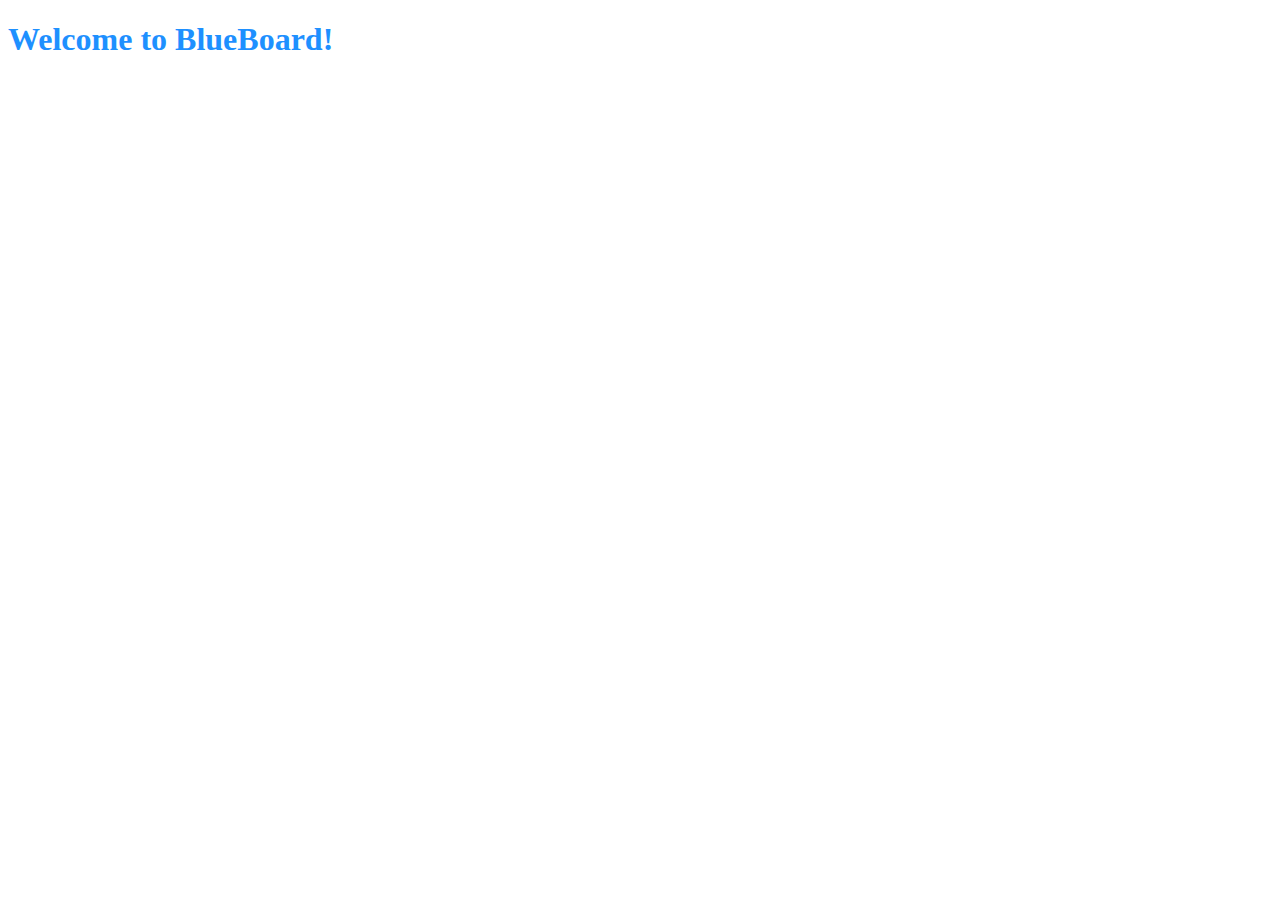
==== src/main/webapp/index.html @ 4c7f586b "Created login and register web pages" ====
<!DOCTYPE html>
<html lang="en">
<head>
    <meta charset="UTF-8">
    <title>BlueBoard</title>
    <link rel="stylesheet" href="./styles.css"/>
</head>
<body>
<h1 class="heading-color">Welcome to BlueBoard!</h1>
</body>
</html>
---- src/main/webapp/styles.css ----
.heading-color {
    color: dodgerblue;
}

.subfont-size {
    font-size: smaller;
}
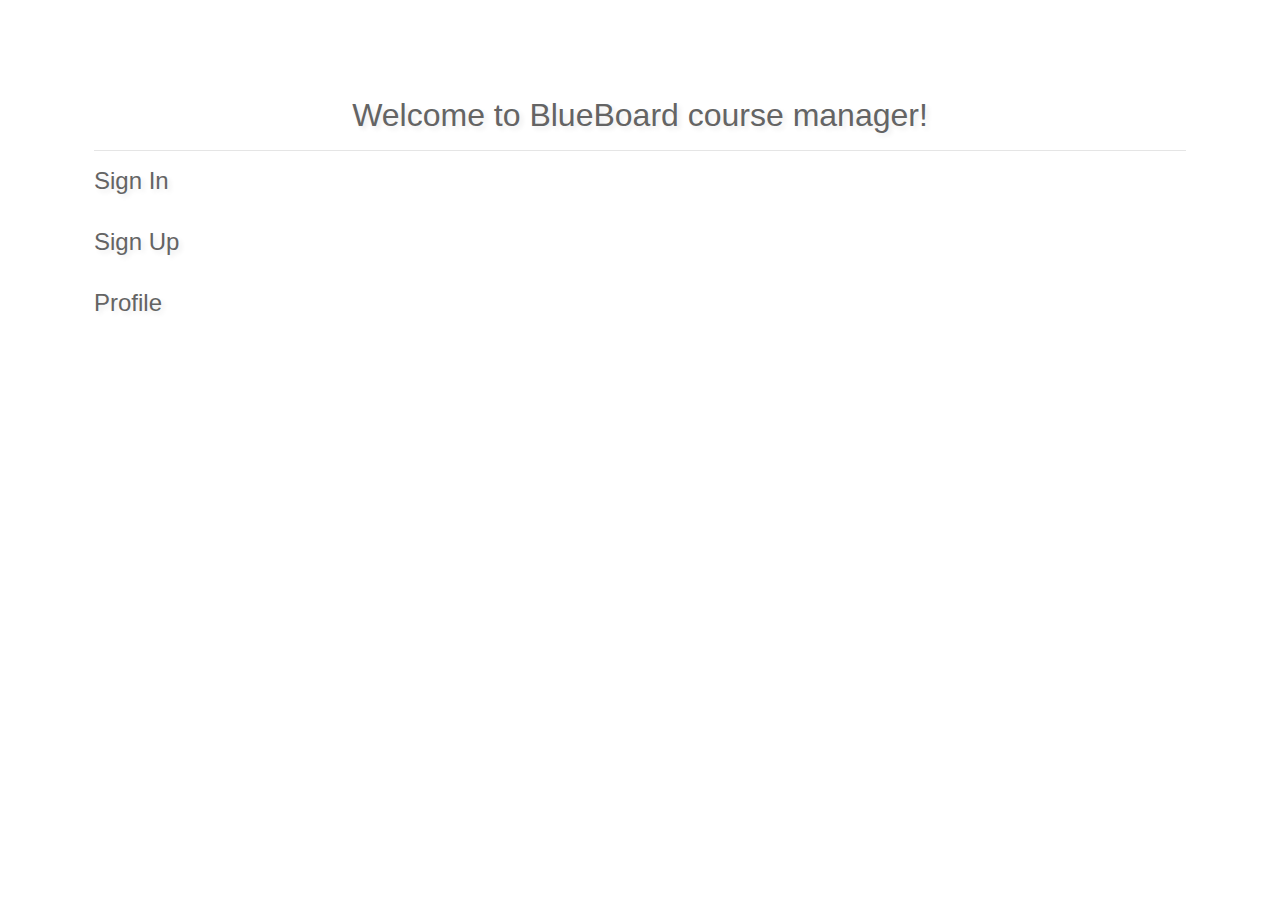
==== commit a6ea0eaf: "Created (static) Profile, setup favicon and logos" ====
--- a/src/main/webapp/index.html
+++ b/src/main/webapp/index.html
@@ -2,10 +2,21 @@
 <html lang="en">
 <head>
     <meta charset="UTF-8">
+    <meta name="viewport" content="width=device-width, initial-scale=1, user-scalable=no">
+    <link rel="icon" href="bb-favicon.png" type="image/x-icon"/>
+    <link rel="stylesheet" href="https://stackpath.bootstrapcdn.com/bootstrap/4.5.2/css/bootstrap.min.css"
+          integrity="sha384-JcKb8q3iqJ61gNV9KGb8thSsNjpSL0n8PARn9HuZOnIxN0hoP+VmmDGMN5t9UJ0Z" crossorigin="anonymous"/>
+    <link rel="stylesheet" href="./styles.css"/>
     <title>BlueBoard</title>
-    <link rel="stylesheet" href="./styles.css"/>
 </head>
 <body>
-<h1 class="heading-color">Welcome to BlueBoard!</h1>
+<div class="p-4 mt-4 mb-4 bg-white rounded container">
+    <img src="../bb-logo.jpg" class="mx-auto d-block mb-5 img-fluid" alt width="278"/>
+    <h2 class="text-color text-lite-shadow text-center mb-2">Welcome to BlueBoard course manager!</h2>
+    <hr>
+    <h4><a class="text-color text-lite-shadow mb-4" href="login/login.template.client.html">Sign In</a></h4><br>
+    <h4><a class="text-color text-lite-shadow mb-4" href="register/register.template.client.html">Sign Up</a></h4><br>
+    <h4><a class="text-color text-lite-shadow" href="profile/profile.template.client.html">Profile</a></h4>
+</div>
 </body>
 </html>--- a/src/main/webapp/styles.css
+++ b/src/main/webapp/styles.css
@@ -1,7 +1,26 @@
+.text-color {
+    color: #646464;
+    outline-color: #a9a9a9;
+}
+
+.logo-header {
+    width: 50%;
+    height: auto;
+}
+
+.text-lite-shadow {
+    text-shadow: 3px 3px 5px #ebebeb;
+}
+
 .heading-color {
-    color: dodgerblue;
+    color: #017cfe;
 }
 
 .subfont-size {
     font-size: smaller;
-}+}
+
+.bg-container {
+    background-color: #017cfe;
+}
+
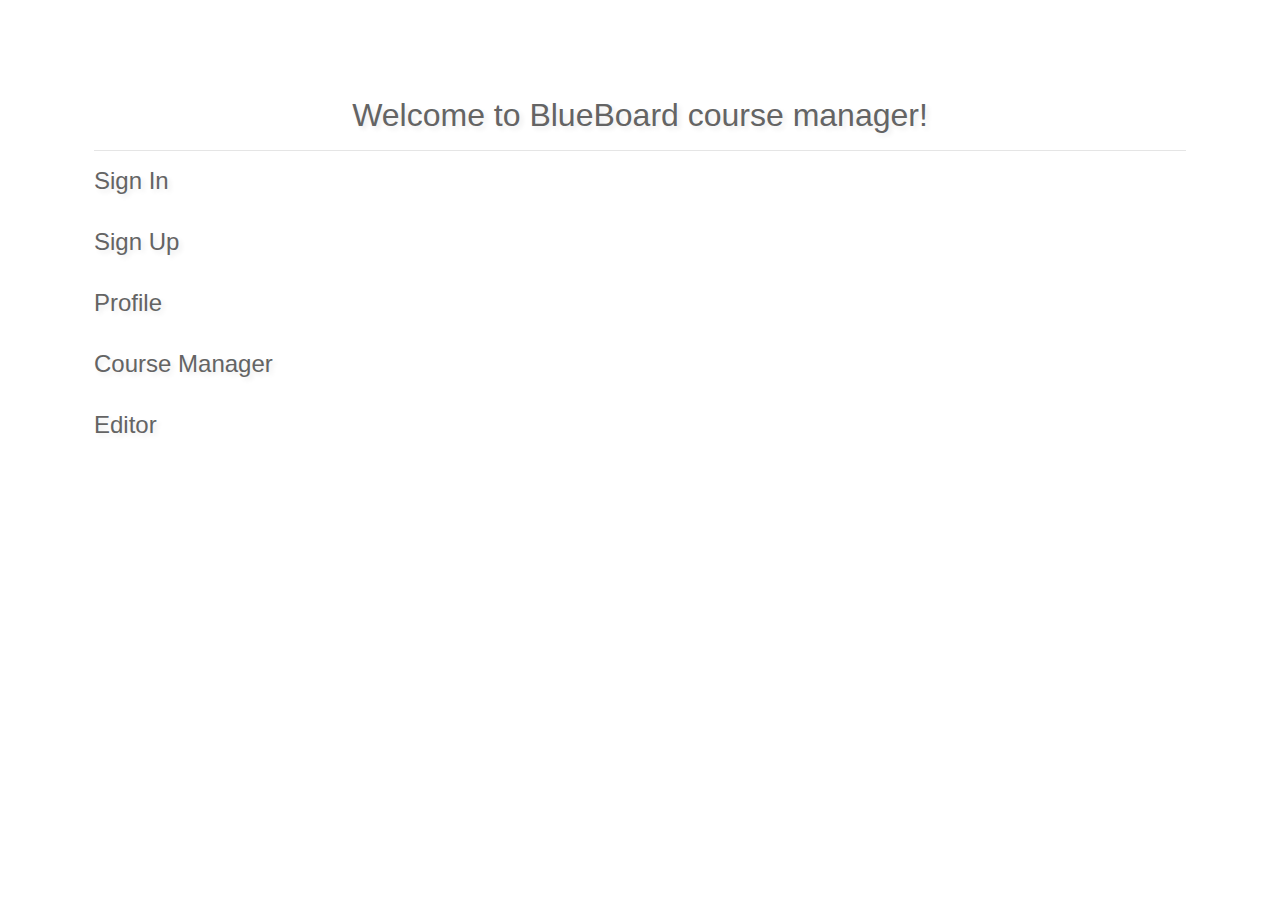
==== commit ebf0f42b: "Created dashboard; updated old modules" ====
--- a/src/main/webapp/index.html
+++ b/src/main/webapp/index.html
@@ -12,11 +12,13 @@
 <body>
 <div class="p-4 mt-4 mb-4 bg-white rounded container">
     <img src="../bb-logo.jpg" class="mx-auto d-block mb-5 img-fluid" alt width="278"/>
-    <h2 class="text-color text-lite-shadow text-center mb-2">Welcome to BlueBoard course manager!</h2>
+    <h2 class="wbdv-standalone-text-color wbdv-lite-text-shadow text-center mb-2">Welcome to BlueBoard course manager!</h2>
     <hr>
-    <h4><a class="text-color text-lite-shadow mb-4" href="login/login.template.client.html">Sign In</a></h4><br>
-    <h4><a class="text-color text-lite-shadow mb-4" href="register/register.template.client.html">Sign Up</a></h4><br>
-    <h4><a class="text-color text-lite-shadow" href="profile/profile.template.client.html">Profile</a></h4>
+    <h4><a class="wbdv-standalone-text-color wbdv-lite-text-shadow mb-4" href="login/login.template.client.html">Sign In</a></h4><br>
+    <h4><a class="wbdv-standalone-text-color wbdv-lite-text-shadow mb-4" href="register/register.template.client.html">Sign Up</a></h4><br>
+    <h4><a class="wbdv-standalone-text-color wbdv-lite-text-shadow" href="profile/profile.template.client.html">Profile</a></h4><br>
+    <h4><a class="wbdv-standalone-text-color wbdv-lite-text-shadow" href="dashboard/dashboard.template.client.html">Course Manager</a></h4><br>
+    <h4><a class="wbdv-standalone-text-color wbdv-lite-text-shadow" href="editor/editor.template.client.html">Editor</a></h4>
 </div>
 </body>
 </html>--- a/src/main/webapp/styles.css
+++ b/src/main/webapp/styles.css
@@ -1,26 +1,33 @@
-.text-color {
+.wbdv-standalone-text-color, .wbdv-fas-color {
     color: #646464;
     outline-color: #a9a9a9;
 }
 
-.logo-header {
-    width: 50%;
-    height: auto;
+.wbdv-blueboard-color {
+    color: #017cfe;
 }
 
-.text-lite-shadow {
+.wbdv-blueboard-bg-comp-color {
+    background-color: #646464 !important;
+}
+
+.wbdv-overlay-text-color {
+    color: whitesmoke;
+}
+
+.wbdv-sub-text-size {
+    font-size: smaller;
+}
+
+.wbdv-lite-text-shadow {
     text-shadow: 3px 3px 5px #ebebeb;
 }
 
-.heading-color {
-    color: #017cfe;
-}
-
-.subfont-size {
-    font-size: smaller;
-}
-
-.bg-container {
-    background-color: #017cfe;
-}
-
+/*.scroll-nav .nav-tabs {*/
+/*    overflow-x: auto;*/
+/*    overflow-y:hidden;*/
+/*    flex-wrap: nowrap;*/
+/*}*/
+/*.scroll-nav .nav-tabs .nav-link .nav-item {*/
+/*    white-space: nowrap;*/
+/*}*/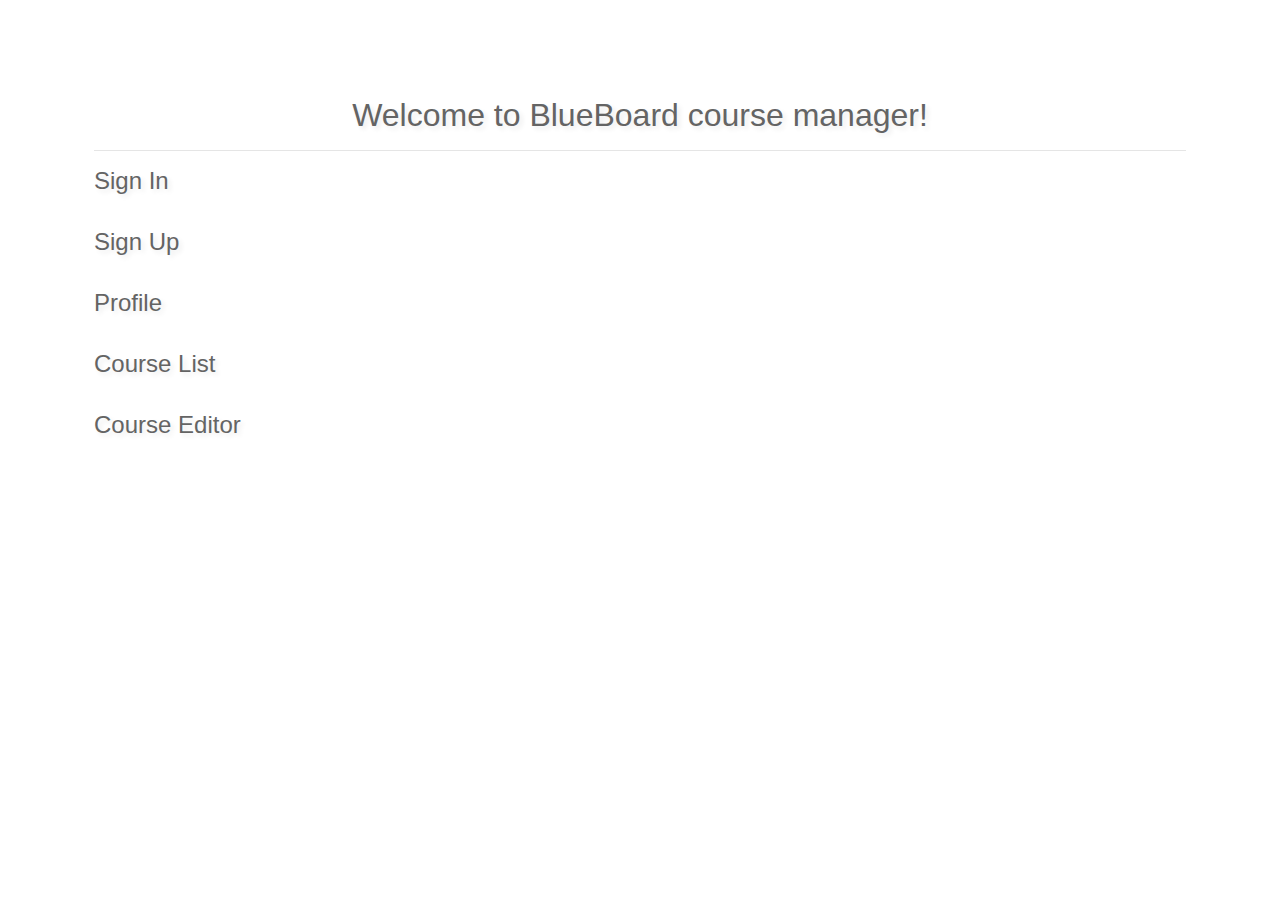
==== commit 46e793bc: "Updated index links" ====
--- a/src/main/webapp/index.html
+++ b/src/main/webapp/index.html
@@ -17,8 +17,8 @@
     <h4><a class="wbdv-standalone-text-color wbdv-lite-text-shadow mb-4" href="login/login.template.client.html">Sign In</a></h4><br>
     <h4><a class="wbdv-standalone-text-color wbdv-lite-text-shadow mb-4" href="register/register.template.client.html">Sign Up</a></h4><br>
     <h4><a class="wbdv-standalone-text-color wbdv-lite-text-shadow" href="profile/profile.template.client.html">Profile</a></h4><br>
-    <h4><a class="wbdv-standalone-text-color wbdv-lite-text-shadow" href="dashboard/dashboard.template.client.html">Course Manager</a></h4><br>
-    <h4><a class="wbdv-standalone-text-color wbdv-lite-text-shadow" href="editor/editor.template.client.html">Editor</a></h4>
+    <h4><a class="wbdv-standalone-text-color wbdv-lite-text-shadow" href="course-list/course-list.template.client.html">Course List</a></h4><br>
+    <h4><a class="wbdv-standalone-text-color wbdv-lite-text-shadow" href="course-editor/course-editor.template.client.html">Course Editor</a></h4>
 </div>
 </body>
 </html>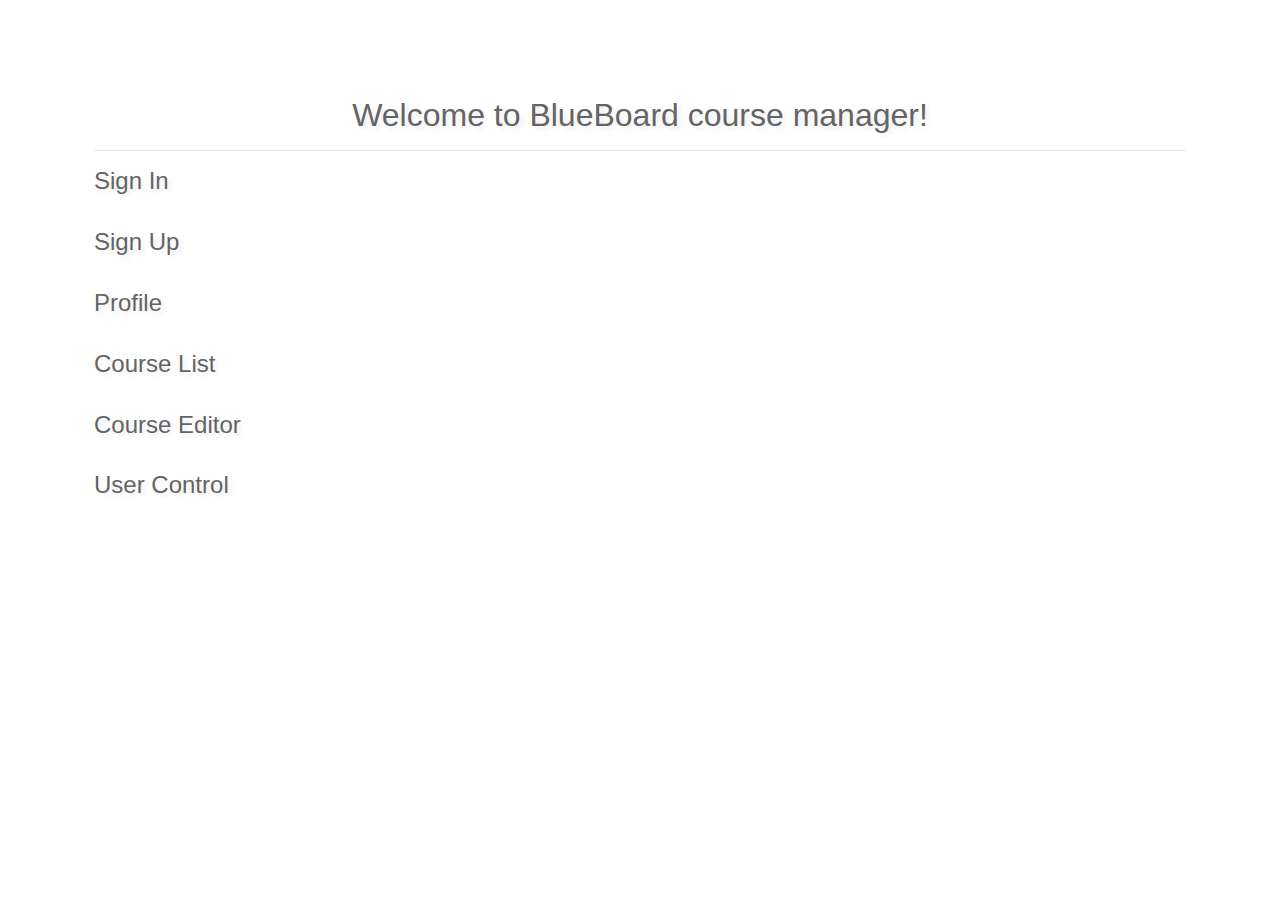
==== commit e1dbe782: "user-admin page and service implemented; var name corrections and other minor changes" ====
--- a/src/main/webapp/index.html
+++ b/src/main/webapp/index.html
@@ -14,11 +14,18 @@
     <img src="../bb-logo.jpg" class="mx-auto d-block mb-5 img-fluid" alt width="278"/>
     <h2 class="wbdv-standalone-text-color wbdv-lite-text-shadow text-center mb-2">Welcome to BlueBoard course manager!</h2>
     <hr>
-    <h4><a class="wbdv-standalone-text-color wbdv-lite-text-shadow mb-4" href="login/login.template.client.html">Sign In</a></h4><br>
-    <h4><a class="wbdv-standalone-text-color wbdv-lite-text-shadow mb-4" href="register/register.template.client.html">Sign Up</a></h4><br>
-    <h4><a class="wbdv-standalone-text-color wbdv-lite-text-shadow" href="profile/profile.template.client.html">Profile</a></h4><br>
-    <h4><a class="wbdv-standalone-text-color wbdv-lite-text-shadow" href="course-list/course-list.template.client.html">Course List</a></h4><br>
-    <h4><a class="wbdv-standalone-text-color wbdv-lite-text-shadow" href="course-editor/course-editor.template.client.html">Course Editor</a></h4>
+    <h4><a class="wbdv-standalone-text-color wbdv-lite-text-shadow mb-4"
+           href="login/login.template.client.html">Sign In</a></h4><br>
+    <h4><a class="wbdv-standalone-text-color wbdv-lite-text-shadow mb-4"
+           href="register/register.template.client.html">Sign Up</a></h4><br>
+    <h4><a class="wbdv-standalone-text-color wbdv-lite-text-shadow"
+           href="profile/profile.template.client.html">Profile</a></h4><br>
+    <h4><a class="wbdv-standalone-text-color wbdv-lite-text-shadow"
+           href="course-list/course-list.template.client.html">Course List</a></h4><br>
+    <h4><a class="wbdv-standalone-text-color wbdv-lite-text-shadow"
+           href="course-editor/course-editor.template.client.html">Course Editor</a></h4><br>
+    <h4><a class="wbdv-standalone-text-color wbdv-lite-text-shadow"
+           href="user-admin/user-admin.template.client.html">User Control</a></h4>
 </div>
 </body>
 </html>--- a/src/main/webapp/styles.css
+++ b/src/main/webapp/styles.css
@@ -9,6 +9,10 @@
 
 .wbdv-blueboard-bg-comp-color {
     background-color: #646464 !important;
+}
+
+.wbdv-bg-ash {
+    background-color: #e9ecef;
 }
 
 .wbdv-overlay-text-color {
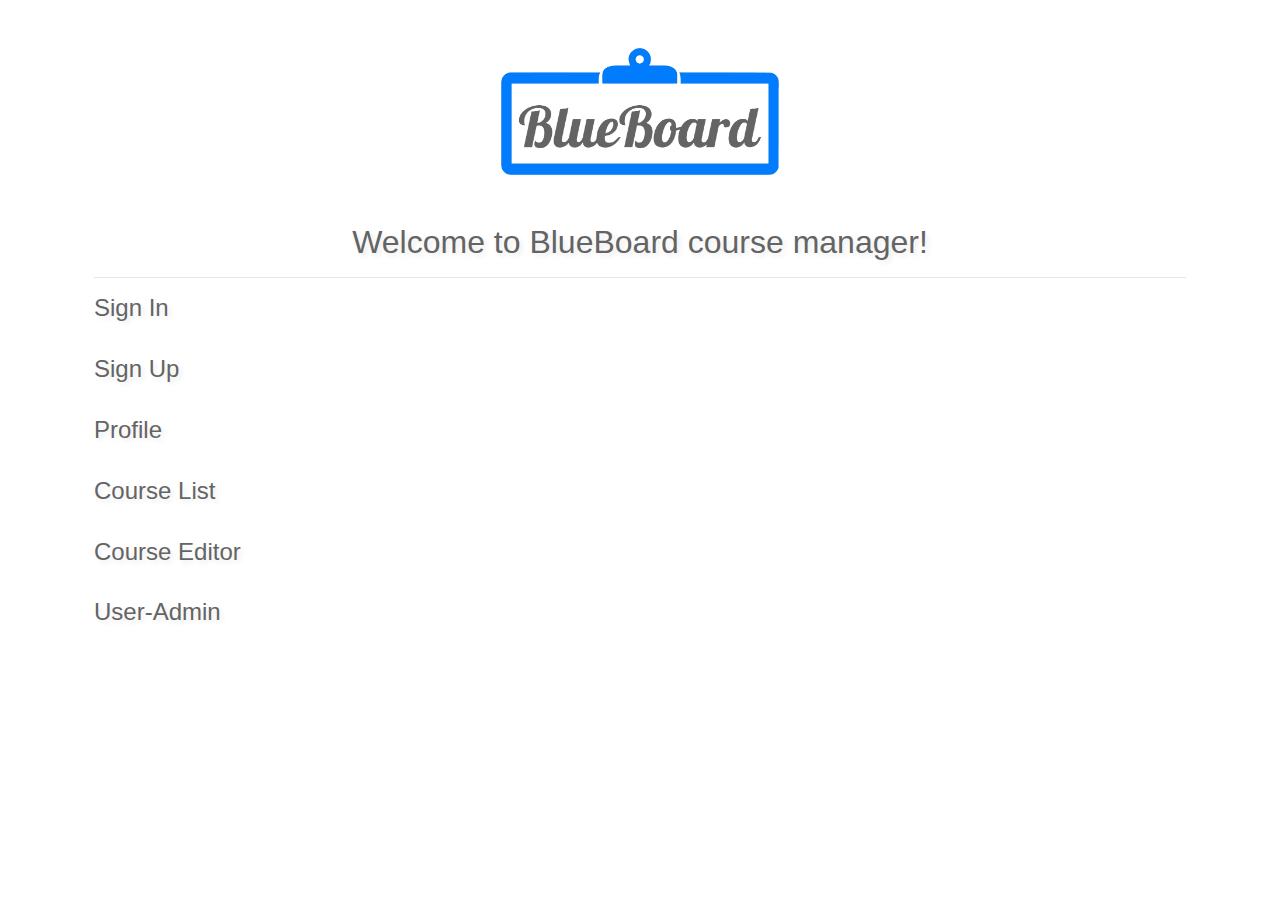
==== commit 5f30e0c1: "Fixed index page links and names" ====
--- a/src/main/webapp/index.html
+++ b/src/main/webapp/index.html
@@ -3,7 +3,7 @@
 <head>
     <meta charset="UTF-8">
     <meta name="viewport" content="width=device-width, initial-scale=1, user-scalable=no">
-    <link rel="icon" href="bb-favicon.png" type="image/x-icon"/>
+    <link rel="icon" href="./bb-favicon.png" type="image/x-icon"/>
     <link rel="stylesheet" href="https://stackpath.bootstrapcdn.com/bootstrap/4.5.2/css/bootstrap.min.css"
           integrity="sha384-JcKb8q3iqJ61gNV9KGb8thSsNjpSL0n8PARn9HuZOnIxN0hoP+VmmDGMN5t9UJ0Z" crossorigin="anonymous"/>
     <link rel="stylesheet" href="./styles.css"/>
@@ -11,7 +11,7 @@
 </head>
 <body>
 <div class="p-4 mt-4 mb-4 bg-white rounded container">
-    <img src="../bb-logo.jpg" class="mx-auto d-block mb-5 img-fluid" alt width="278"/>
+    <img src="./bb-logo.jpg" class="mx-auto d-block mb-5 img-fluid" alt width="278"/>
     <h2 class="wbdv-standalone-text-color wbdv-lite-text-shadow text-center mb-2">Welcome to BlueBoard course manager!</h2>
     <hr>
     <h4><a class="wbdv-standalone-text-color wbdv-lite-text-shadow mb-4"
@@ -25,7 +25,7 @@
     <h4><a class="wbdv-standalone-text-color wbdv-lite-text-shadow"
            href="course-editor/course-editor.template.client.html">Course Editor</a></h4><br>
     <h4><a class="wbdv-standalone-text-color wbdv-lite-text-shadow"
-           href="user-admin/user-admin.template.client.html">User Control</a></h4>
+           href="user-admin/user-admin.template.client.html">User-Admin</a></h4>
 </div>
 </body>
 </html>